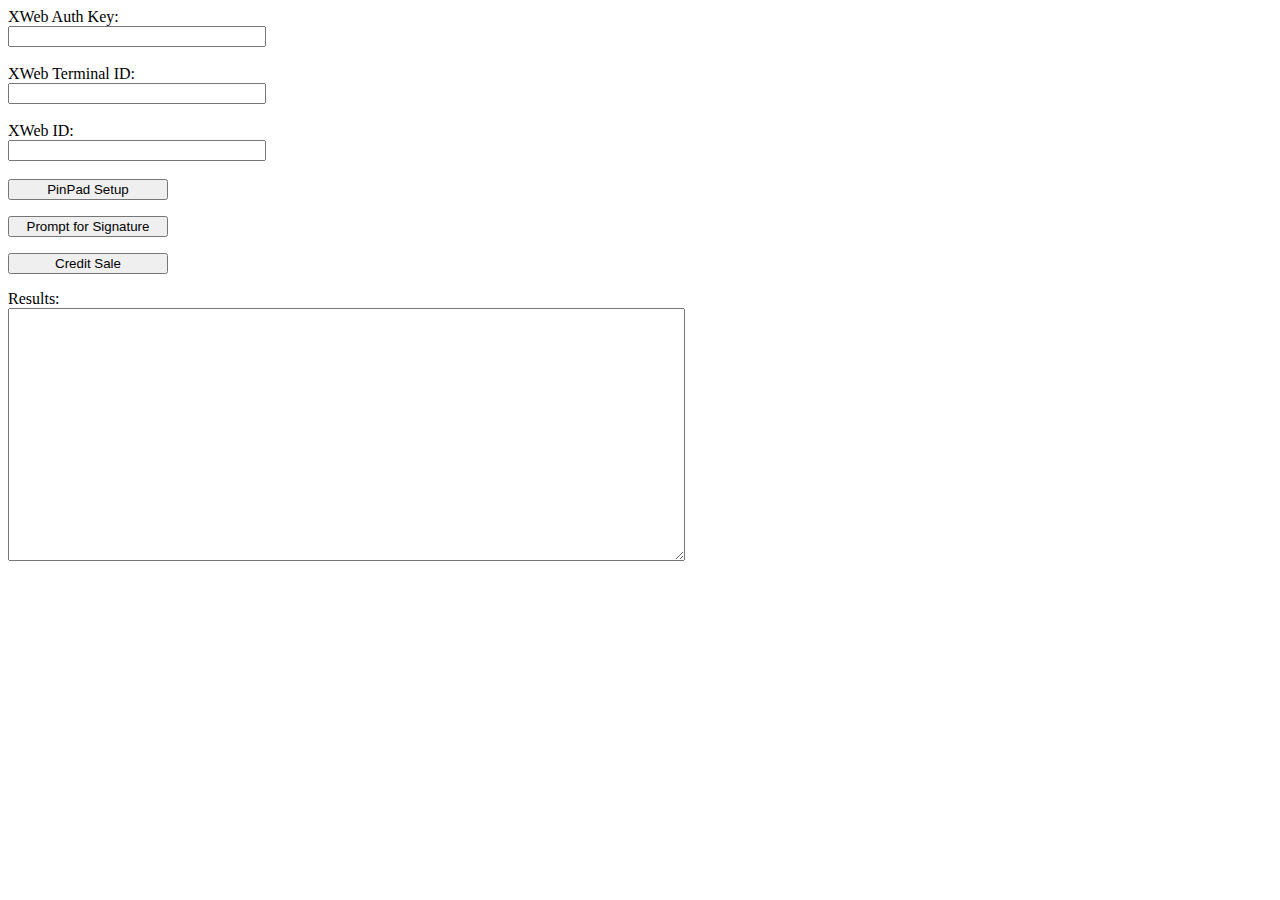
==== HPF eComm Demo/EEC_JS/RCMIntegationSample.html @ 96d32e52 "Push JavascriptSample" ====
<!DOCTYPE html>

<html xmlns="http://www.w3.org/1999/xhtml">
	<head>
		<title>
		</title>
		<script src="RCMIntegationSample.js"></script>
		<script src="jquery-2.1.3.min.js"></script>
	</head>
<body>
    <div>
    
        <span id="Label1">XWeb Auth Key:</span>
        <br />
        <input name="txtXWebAuthKey" type="text" id="txtXWebAuthKey" style="width:250px;" />
        <br />
        <br />
        <span id="Label2">XWeb Terminal ID:</span>
        <br />
        <input name="txtXWebTerminalID" type="text" id="txtXWebTerminalID" style="width:250px;" />
        <br />
        <br />
        <span id="Label3">XWeb ID:</span>
        <br />
        <input name="txtXWebID" type="text" id="txtXWebID" style="width:250px;" />
        <br />
        <br />
        <input type="submit" OnClick="PinPadSetup()" name="btnPinPadSetup" value="PinPad Setup" id="btnPinPadSetup" style="width:160px;" />
        <p />
        <input type="submit" OnClick="PromptForSignature()" name="btnPromptForSignature" value="Prompt for Signature" id="btnPromptForSignature" style="width:160px;" />
        <p />
        <input type="submit" OnClick="CreditSale()" name="btnCreditSale" value="Credit Sale" id="btnCreditSale" style="width:160px;" />
        <p />
        <span id="Label4">Results:</span>
        <br />
        <textarea name="txtResults" rows="2" cols="20" id="txtResults" style="height:247px;width:671px;">
		</textarea>
    </div>
</body>
</html>
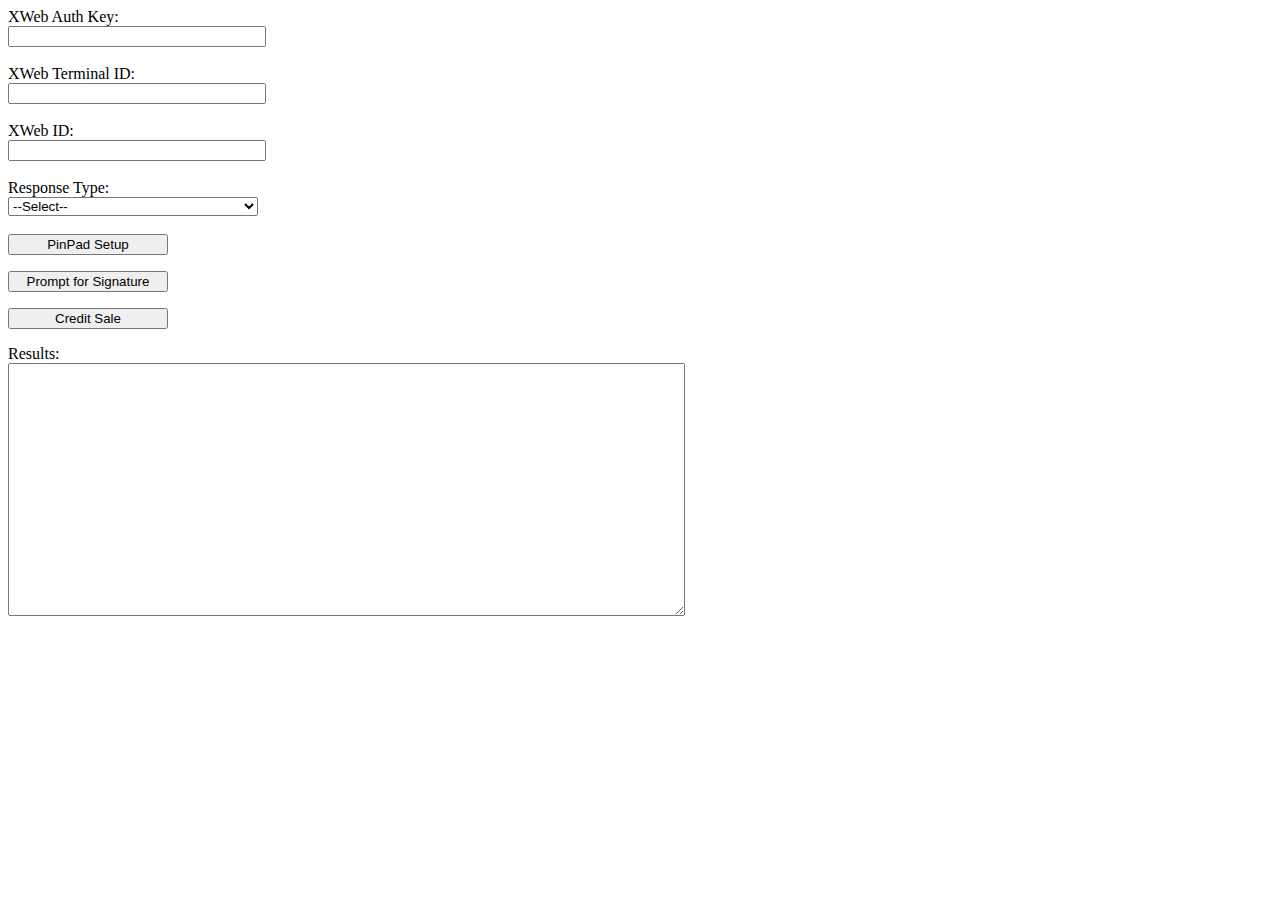
==== commit daad7a02: "Merge branch 'OEHPBranch' of https://github.com/dereklholder/HPF-eComm-Demo into OEHPBranch" ====
--- a/HPF eComm Demo/EEC_JS/RCMIntegationSample.html
+++ b/HPF eComm Demo/EEC_JS/RCMIntegationSample.html
@@ -25,6 +25,15 @@
         <input name="txtXWebID" type="text" id="txtXWebID" style="width:250px;" />
         <br />
         <br />
+        <span id="Label4">Response Type:</span>
+        <br />
+        <select id="ddlResponseType" style="width:250px;" >
+            <option value="">--Select--</option>
+            <option value="application/json">JSON</option>
+            <option value="application/xml">XML</option>
+        </select>
+        <br />
+        <br />
         <input type="submit" OnClick="PinPadSetup()" name="btnPinPadSetup" value="PinPad Setup" id="btnPinPadSetup" style="width:160px;" />
         <p />
         <input type="submit" OnClick="PromptForSignature()" name="btnPromptForSignature" value="Prompt for Signature" id="btnPromptForSignature" style="width:160px;" />
